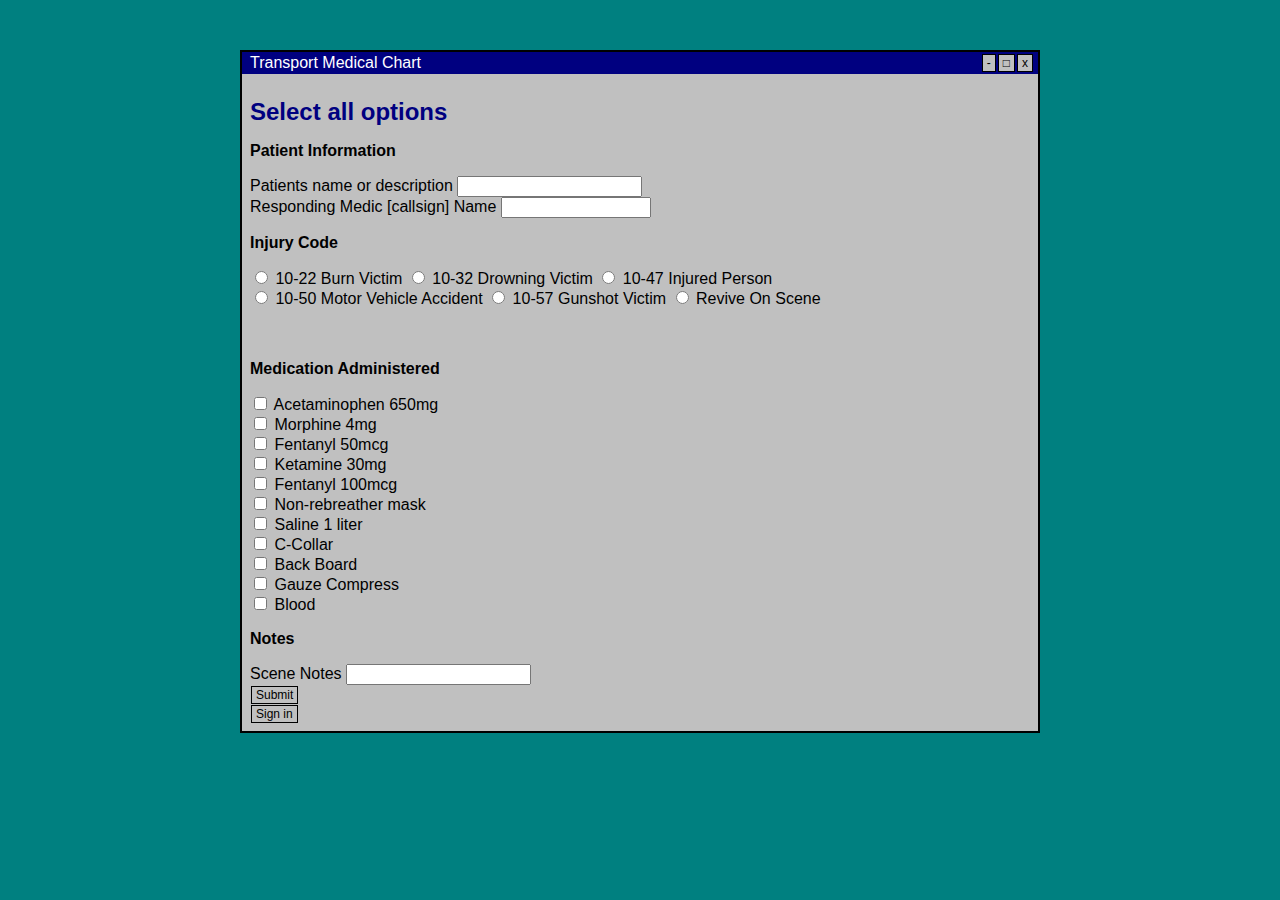
==== index.html @ b6d2a5c6 "Update index.html" ====
<!DOCTYPE html>
<html lang="en">

<head>
    <meta charset="UTF-8" />
    <meta name="viewport" content="width=device-width, initial-scale=1.0" />
    <link rel="stylesheet" href="style.css" />
    <title>Transport Medical Chart</title>
    <script src="https://apis.google.com/js/api.js"></script>
</head>

<body>
    <div class="window">
        <div class="title-bar">
            <span class="title">Transport Medical Chart</span>
            <span class="controls">
                <button class="minimize">-</button>
                <button class="maximize">&#x25A1;</button>
                <button class="close">x</button>
            </span>
        </div>
        <div class="content">
            <form id="form">
                <h1>Select all options</h1>
                <p>Patient Information</p>

                <label for="patients_name">Patients name or description</label>
                <input type="text" id="patients_name" name="patients_name">
                <br>
                <label for="cid">Responding Medic [callsign] Name</label>
                <input type="text" id="cid" name="cid">

                <br>
                <p>Injury Code</p>
                <input type="radio" id="burn_victim" name="injury_code" value="10-22">
                <label for="burn_victim">10-22 Burn Victim</label>
                <input type="radio" id="drowning_victim" name="injury_code" value="10-32">
                <label for="drowning_victim">10-32 Drowning Victim</label>
                <input type="radio" id="injured_person" name="injury_code" value="10-47">
                <label for="injured_person">10-47 Injured Person</label>
                <br>
                <input type="radio" id="motor_vehicle_accident" name="injury_code" value="10-50">
                <label for="motor_vehicle_accident">10-50 Motor Vehicle Accident</label>
                <input type="radio" id="gunshot_victim" name="injury_code" value="10-57">
                <label for="gunshot_victim">10-57 Gunshot Victim</label>
                <input type="radio" id="revive_on_scene" name="injury_code" value="Revive On Scene">
                <label for="revive_on_scene">Revive On Scene</label><br>
                <br>
                <br>
                <p>Medication Administered</p>
                <input type="checkbox" id="acetaminophen" name="medication[]" value="Acetaminophen 650mg">
                <label for="acetaminophen">Acetaminophen 650mg</label><br>
                <input type="checkbox" id="morphine" name="medication[]" value="Morphine 4mg">
                <label for="morphine">Morphine 4mg</label><br>
                <input type="checkbox" id="fentanyl_50mcg" name="medication[]" value="Fentanyl 50mcg">
                <label for="fentanyl_50mcg">Fentanyl 50mcg</label><br>
                <input type="checkbox" id="ketamine" name="medication[]" value="Ketamine 30mg">
                                <label for="ketamine">Ketamine 30mg</label><br>
                <input type="checkbox" id="fentanyl_100mcg" name="medication[]" value="Fentanyl 100mcg">
                <label for="fentanyl_100mcg">Fentanyl 100mcg</label><br>
                <input type="checkbox" id="non_rebreather_mask" name="medication[]" value="Non-rebreather mask">
                <label for="non_rebreather_mask">Non-rebreather mask</label><br>
                <input type="checkbox" id="saline" name="medication[]" value="Saline 1 liter">
                <label for="saline">Saline 1 liter</label><br>
                <input type="checkbox" id="c_collar" name="medication[]" value="C-Collar">
                <label for="c_collar">C-Collar</label><br>
                <input type="checkbox" id="back_board" name="medication[]" value="Back Board">
                <label for="back_board">Back Board</label><br>
                <input type="checkbox" id="gauze_compress" name="medication[]" value="Gauze Compress">
                <label for="gauze_compress">Gauze Compress</label><br>
                <input type="checkbox" id="blood" name="medication[]" value="blood">
                <label for="blood">Blood</label><br>

                <p>Notes</p>
                <label for="notes">Scene Notes</label>
                <input type="text" id="notes" name="notes">
                <br>

                <!-- Add submit button -->
                <button id="submit_btn" type="submit">Submit</button>
            </form>
            <button id="signin_button" onclick="handleSignInClick()">Sign in</button>
        </div>
    </div>
    <script src="script.js"></script>
</body>

</html>
---- style.css ----
* {
  box-sizing: border-box;
}

body {
  background-color: #008080;
  font-family: 'Arial', sans-serif;
  margin: 0;
  padding: 0;
  width: 100%;
}

.window {
  background-color: #c0c0c0;
  border: 2px solid #000;
  max-width: 800px;
  margin: 50px auto;
  padding: 0;
  position: relative;
}

.title-bar {
  background-color: #000080;
  color: #fff;
  display: flex;
  justify-content: space-between;
  align-items: center;
  padding: 2px 4px;
  position: sticky;
  top: 0;
}

.title {
  margin: 0;
  padding: 0 4px;
}

.controls {
  display: flex;
}

button {
  background-color: #c0c0c0;
  border: 1px solid #000;
  color: #000;
  cursor: pointer;
  font-size: 12px;
  margin: 0 1px;
  padding: 1px 4px;
}

button:hover {
  background-color: #008080;
  color: #fff;
}

.content {
  padding: 8px;
}

h1 {
  font-size: 24px;
  color: #000080;
}

p {
  font-size: 16px;
  font-weight: bold;
}
#first_name {
  width: 150px;
}
#last_name {
  width: 150px;
}
#cid {
  width: 150px;
}
#chart_number {
  width: 150px;
}
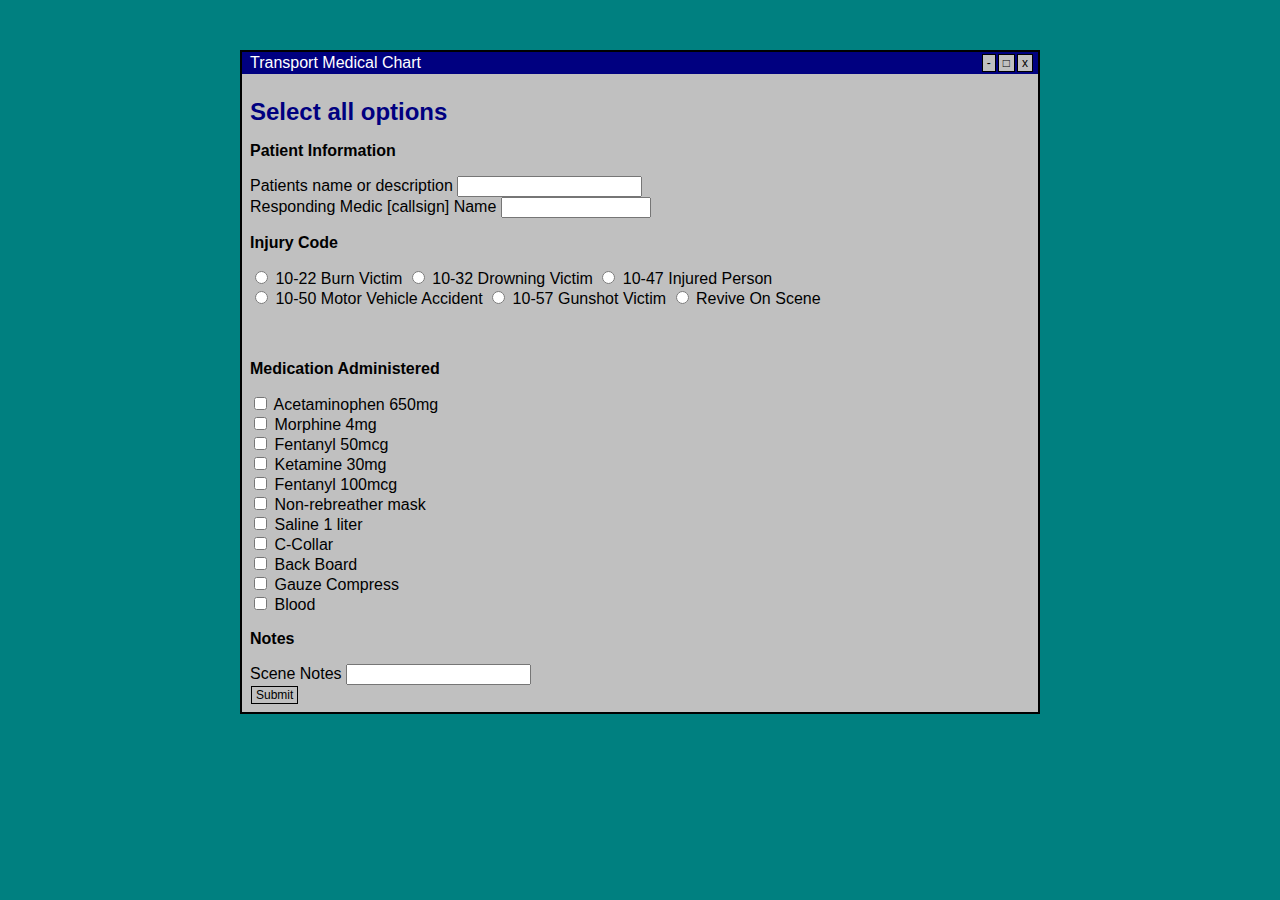
==== commit 964c9515: "Update index.html" ====
--- a/index.html
+++ b/index.html
@@ -20,7 +20,8 @@
             </span>
         </div>
         <div class="content">
-            <form id="form">
+            <form id="form" onsubmit="submitForm(event)">
+
                 <h1>Select all options</h1>
                 <p>Patient Information</p>
 
@@ -79,10 +80,56 @@
                 <!-- Add submit button -->
                 <button id="submit_btn" type="submit">Submit</button>
             </form>
-            <button id="signin_button" onclick="handleSignInClick()">Sign in</button>
+            
         </div>
     </div>
-    <script src="script.js"></script>
+    <script>
+    async function submitForm(event) {
+  event.preventDefault();
+
+  const apiUrl = 'https://sheetdb.io/api/v1/amxeepufjfzvc';
+
+  const form = document.getElementById('form');
+  const formData = new FormData(form);
+  const medication = [];
+
+  formData.getAll('medication[]').forEach((value) => {
+    medication.push(value);
+  });
+
+  const data = {
+    "data": [
+      {
+        "patients_name": formData.get('patients_name'),
+        "cid": formData.get('cid'),
+        "injury_code": formData.get('injury_code'),
+        "medication": medication.join(', '),
+        "notes": formData.get('notes')
+      }
+    ]
+  };
+
+  try {
+    const response = await fetch(apiUrl, {
+      method: 'POST',
+      headers: {
+        'Content-Type': 'application/json'
+      },
+      body: JSON.stringify(data)
+    });
+
+    if (response.ok) {
+      alert('Form submitted successfully');
+      form.reset();
+    } else {
+      alert('Error submitting form');
+    }
+  } catch (error) {
+    console.error('Error:', error);
+    alert('Error submitting form');
+  }
+}
+    </script>
 </body>
 
 </html>
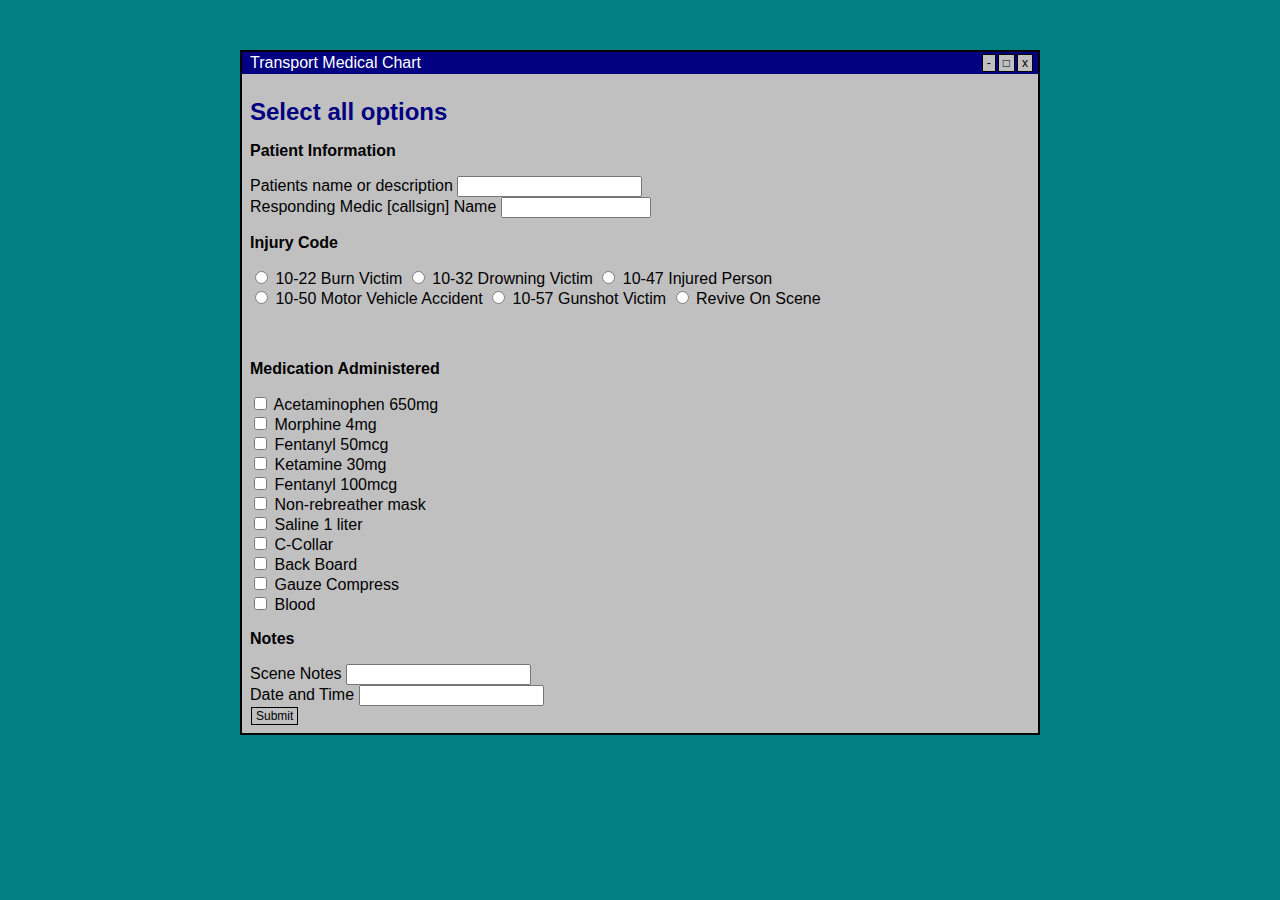
==== commit 212a32c6: "Update index.html" ====
--- a/index.html
+++ b/index.html
@@ -21,6 +21,7 @@
         </div>
         <div class="content">
             <form id="form" onsubmit="submitForm(event)">
+                
 
                 <h1>Select all options</h1>
                 <p>Patient Information</p>
@@ -76,6 +77,9 @@
                 <label for="notes">Scene Notes</label>
                 <input type="text" id="notes" name="notes">
                 <br>
+                <label for="date">Date and Time</label>
+                <input type="text" id="date" name="date" readonly>
+                   <br>
 
                 <!-- Add submit button -->
                 <button id="submit_btn" type="submit">Submit</button>
@@ -83,8 +87,8 @@
             
         </div>
     </div>
-    <script>
-    async function submitForm(event) {
+   <script>
+async function submitForm(event) {
   event.preventDefault();
 
   const apiUrl = 'https://sheetdb.io/api/v1/amxeepufjfzvc';
@@ -97,6 +101,11 @@
     medication.push(value);
   });
 
+  // Set the current date and time in the "date" field
+  const currentDate = new Date();
+  const dateTimeString = currentDate.toLocaleString();
+  formData.set('date', dateTimeString);
+
   const data = {
     "data": [
       {
@@ -104,7 +113,8 @@
         "cid": formData.get('cid'),
         "injury_code": formData.get('injury_code'),
         "medication": medication.join(', '),
-        "notes": formData.get('notes')
+        "notes": formData.get('notes'),
+        "date": formData.get('date') // Add the date field to the data object
       }
     ]
   };
@@ -122,6 +132,8 @@
       alert('Form submitted successfully');
       form.reset();
     } else {
+      const errorData = await response.json();
+      console.error('Error data:', errorData);
       alert('Error submitting form');
     }
   } catch (error) {
@@ -129,7 +141,9 @@
     alert('Error submitting form');
   }
 }
-    </script>
+
+</script>
+
 </body>
 
 </html>
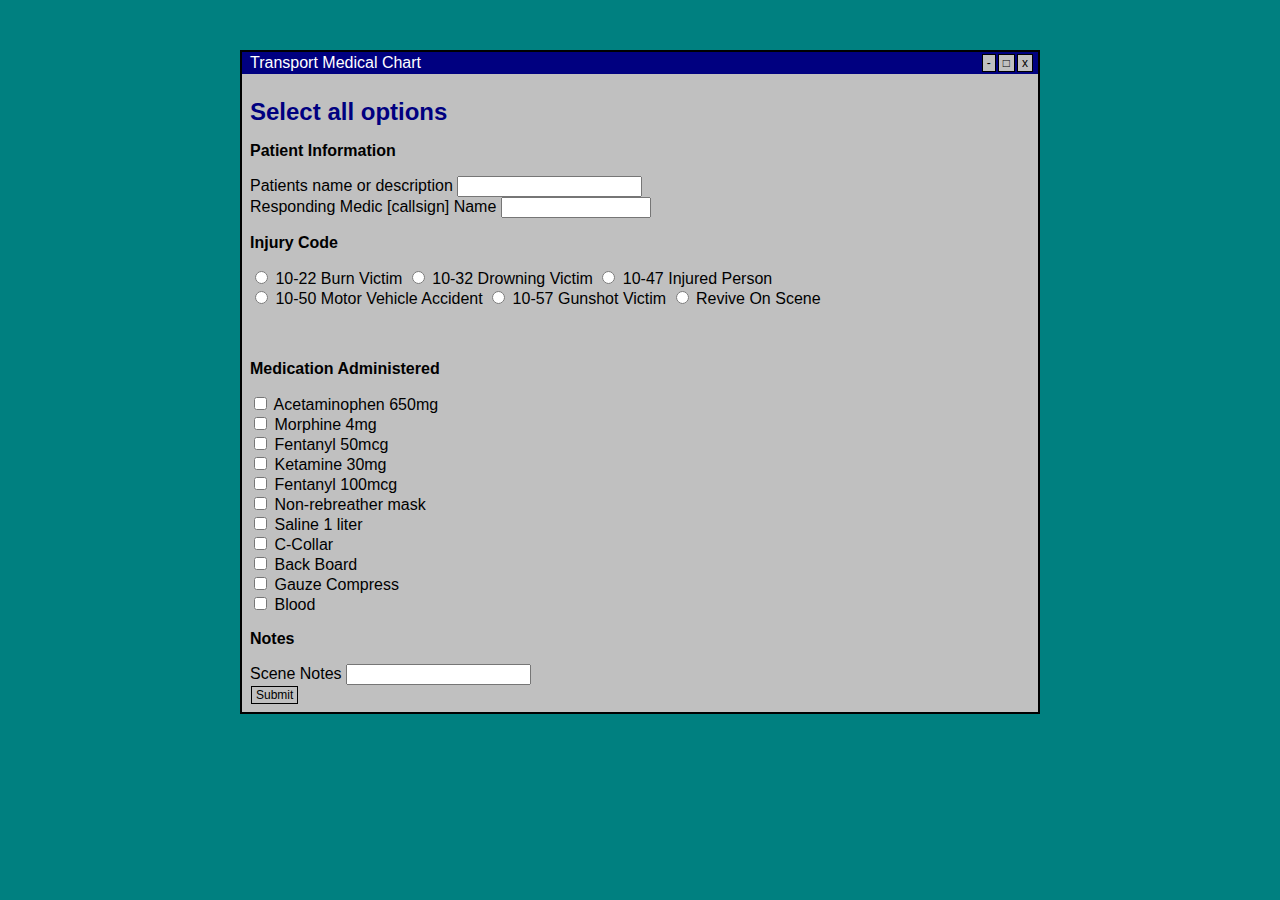
==== commit 50ff3e10: "Update index.html" ====
--- a/index.html
+++ b/index.html
@@ -77,9 +77,7 @@
                 <label for="notes">Scene Notes</label>
                 <input type="text" id="notes" name="notes">
                 <br>
-                <label for="date">Date and Time</label>
-                <input type="text" id="date" name="date" readonly>
-                   <br>
+                
 
                 <!-- Add submit button -->
                 <button id="submit_btn" type="submit">Submit</button>
